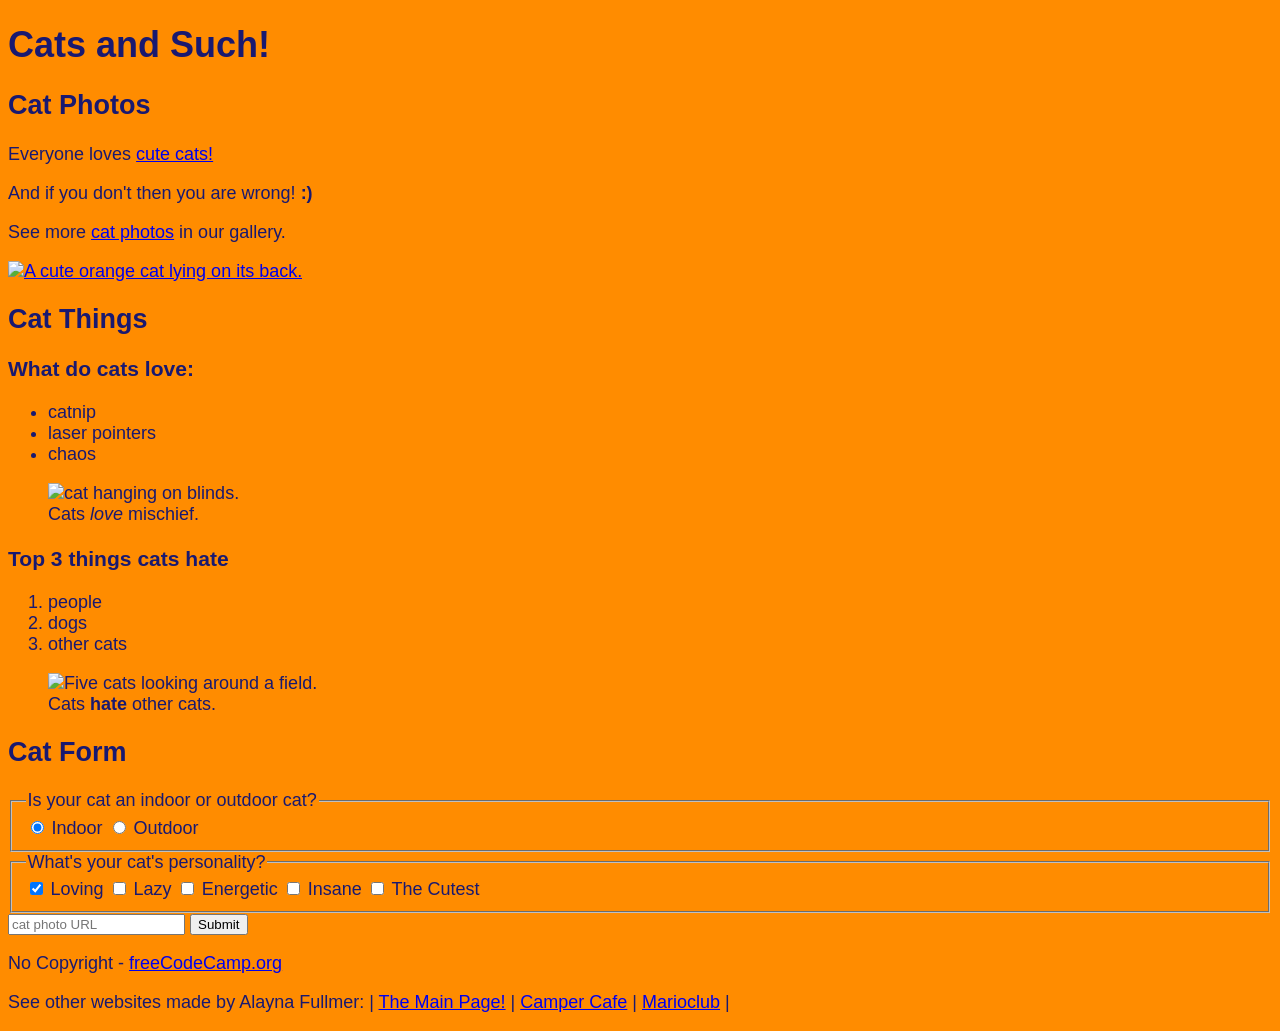
==== project_1/index.html @ 59309c2e "v2.2" ====
<!DOCTYPE html>

<html lang="en">
  <head>
    <meta charset="utf-8" />
    <title>CatPhotoApp</title>
    <style>
      body {background-color: darkorange;
      }
    </style>
    <style>
      body {
        font-family: "Trebuchet MS", "Lucida Sans Unicode", "Lucida Grande",
          "Lucida Sans", Arial, sans-serif;
        font-size: large;
        color: midnightblue;
      }
    </style>
  </head>
  <body>
    <main>
      <h1>Cats and Such!</h1>
      <section>
        <h2>Cat Photos</h2>
        <p>
          Everyone loves
          <a
            href="https://images.prismic.io/trustedhousesitters/27a1796f-a490-491e-b580-33ae41313909_why+are+cats+so+cute.jpg"
            >cute cats!</a
          >
        </p>
        <p>And if you don't then you are wrong! <strong>:)</strong></p>
        <p>
          See more
          <a target="_blank" href="https://freecatphotoapp.com">cat photos</a>
          in our gallery.
        </p>
        <a href="https://freecatphotoapp.com"
          ><img
            src="https://cdn.freecodecamp.org/curriculum/cat-photo-app/relaxing-cat.jpg"
            alt="A cute orange cat lying on its back."
        /></a>
      </section>
      <section>
        <h2>Cat Things</h2>
        <h3>What do cats love:</h3>
        <ul>
          <li>catnip</li>
          <li>laser pointers</li>
          <li>chaos</li>
        </ul>
        <figure>
          <img
            src="https://www.thesun.co.uk/wp-content/uploads/2017/05/nintchdbpict000322461846.jpg"
            alt="cat hanging on blinds."
          />
          <figcaption>Cats <em>love</em> mischief.</figcaption>
        </figure>
        <h3>Top 3 things cats <strong>hate</strong></h3>
        <ol>
          <li>people</li>
          <li>dogs</li>
          <li>other cats</li>
        </ol>
        <figure>
          <img
            src="https://cdn.freecodecamp.org/curriculum/cat-photo-app/cats.jpg"
            alt="Five cats looking around a field."
          />
          <figcaption>Cats <strong>hate</strong> other cats.</figcaption>
        </figure>
      </section>
      <section>
        <h2>Cat Form</h2>
        <form action="https://freecatphotoapp.com/submit-cat-photo">
          <fieldset>
            <legend>Is your cat an indoor or outdoor cat?</legend>
            <label
              ><input
                id="indoor"
                type="radio"
                name="indoor-outdoor"
                value="indoor"
                checked
              />
              Indoor</label
            >
            <label
              ><input
                id="outdoor"
                type="radio"
                name="indoor-outdoor"
                value="outdoor"
              />
              Outdoor</label
            >
          </fieldset>
          <fieldset>
            <legend>What's your cat's personality?</legend>
            <input
              id="loving"
              type="checkbox"
              name="personality"
              value="loving"
              checked
            />
            <label for="loving">Loving</label>
            <input id="lazy" type="checkbox" name="personality" value="lazy" />
            <label for="lazy">Lazy</label>
            <input
              id="energetic"
              type="checkbox"
              name="personality"
              value="energetic"
            />
            <label for="energetic">Energetic</label>
            <input
              id="insane"
              type="checkbox"
              name="personality"
              value="insane"
            />
            <label for="insane">Insane</label>
            <input
              id="the cutest"
              type="checkbox"
              name="personality"
              value="the cutest"
              required
            />
            <label for="the cutest">The Cutest</label>
          </fieldset>
          <input
            type="text"
            name="catphotourl"
            placeholder="cat photo URL"
            required
          />
          <button type="submit">Submit</button>
        </form>
      </section>
    </main>
    <footer>
      <p>
        No Copyright -
        <a href="https://www.freecodecamp.org">freeCodeCamp.org</a>
        <p>See other websites made by Alayna Fullmer: | <a href="/Portal/index.html">The Main Page!</a> | <a href="/Portal/project_2/index.html">Camper Cafe</a> | <a href="/Portal/project_3/index.html">Marioclub</a> |</p>
      </p>
    </footer>
  </body>
</html>
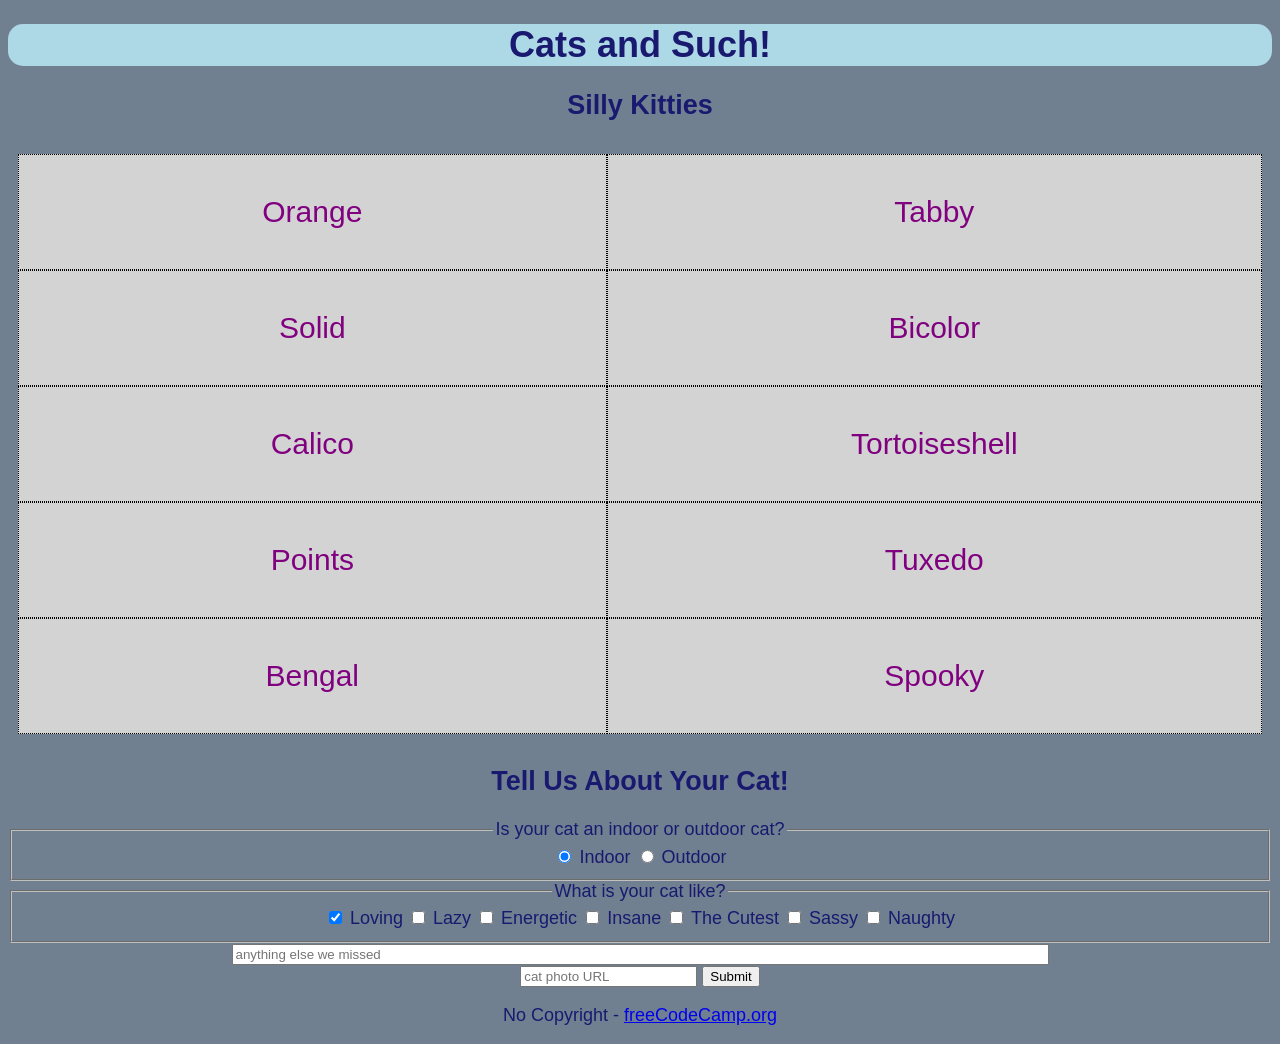
==== commit e8a304c3: "v2" ====
--- a/project_1/index.html
+++ b/project_1/index.html
@@ -3,24 +3,15 @@
 <html lang="en">
   <head>
     <meta charset="utf-8" />
+    <link rel="stylesheet" href="style.css" />
     <title>CatPhotoApp</title>
-    <style>
-      body {background-color: darkorange;
-      }
-    </style>
-    <style>
-      body {
-        font-family: "Trebuchet MS", "Lucida Sans Unicode", "Lucida Grande",
-          "Lucida Sans", Arial, sans-serif;
-        font-size: large;
-        color: midnightblue;
-      }
-    </style>
   </head>
   <body>
+    <header>
+      <h1>Cats and Such!</h1>
+    </header>
     <main>
-      <h1>Cats and Such!</h1>
-      <section>
+      <!-- <section>
         <h2>Cat Photos</h2>
         <p>
           Everyone loves
@@ -40,8 +31,42 @@
             src="https://cdn.freecodecamp.org/curriculum/cat-photo-app/relaxing-cat.jpg"
             alt="A cute orange cat lying on its back."
         /></a>
-      </section>
-      <section>
+      </section> -->
+      <!-- grid -->
+       <h2>Silly Kitties</h2>
+      <div class="container">
+        <div>
+          <p><a href="orange.html" target="_blank">Orange</a></p>
+        </div>
+        <div>
+          <p><a href="tabby.html" target="_blank">Tabby</a></p>
+        </div>
+        <div>
+          <p><a href="solid.html" target="_blank">Solid</a></p>
+        </div>
+        <div>
+          <p><a href="bicolor.html" target="_blank">Bicolor</a></p>
+        </div>
+        <div>
+          <p><a href="calico.html" target="_blank">Calico</a></p>
+        </div>
+        <div>
+          <p><a href="tortoiseshell.html" target="_blank">Tortoiseshell</a></p>
+        </div>
+        <div>
+          <p><a href="points.html" target="_blank">Points</a></p>
+        </div>
+        <div>
+          <p><a href="tuxedo.html" target="_blank">Tuxedo</a></p>
+        </div>
+        <div>
+          <p><a href="bengal.html" target="_blank">Bengal</a></p>
+        </div>
+        <div>
+          <p><a href="spooky.html " target="_blank">Spooky</a></p>
+        </div>
+      </div>
+      <!-- <section>
         <h2>Cat Things</h2>
         <h3>What do cats love:</h3>
         <ul>
@@ -57,21 +82,22 @@
           <figcaption>Cats <em>love</em> mischief.</figcaption>
         </figure>
         <h3>Top 3 things cats <strong>hate</strong></h3>
-        <ol>
+        <ul>
           <li>people</li>
           <li>dogs</li>
           <li>other cats</li>
-        </ol>
+        </ul>
         <figure>
           <img
             src="https://cdn.freecodecamp.org/curriculum/cat-photo-app/cats.jpg"
             alt="Five cats looking around a field."
           />
-          <figcaption>Cats <strong>hate</strong> other cats.</figcaption>
+          <figcaption>Cats <strong>hate</strong> dogs.</figcaption>
         </figure>
-      </section>
+      </section> -->
+      <!-- form -->
       <section>
-        <h2>Cat Form</h2>
+        <h2>Tell Us About Your Cat!</h2>
         <form action="https://freecatphotoapp.com/submit-cat-photo">
           <fieldset>
             <legend>Is your cat an indoor or outdoor cat?</legend>
@@ -96,7 +122,7 @@
             >
           </fieldset>
           <fieldset>
-            <legend>What's your cat's personality?</legend>
+            <legend>What is your cat like?</legend>
             <input
               id="loving"
               type="checkbox"
@@ -107,29 +133,21 @@
             <label for="loving">Loving</label>
             <input id="lazy" type="checkbox" name="personality" value="lazy" />
             <label for="lazy">Lazy</label>
-            <input
-              id="energetic"
-              type="checkbox"
-              name="personality"
-              value="energetic"
-            />
+            <input id="energetic"
+            <input id="energetic" type="checkbox" name="personality" value="energetic" />
             <label for="energetic">Energetic</label>
-            <input
-              id="insane"
-              type="checkbox"
-              name="personality"
-              value="insane"
-            />
+            <input id="insane" type="checkbox" name="personality" value="insane" />
             <label for="insane">Insane</label>
-            <input
-              id="the cutest"
-              type="checkbox"
-              name="personality"
-              value="the cutest"
-              required
-            />
+            <input id="the cutest" type="checkbox" name="personality" value="the cutest" required />
             <label for="the cutest">The Cutest</label>
+            <input id="sassy" type="checkbox" name="personality" value="sassy" />
+            <label for="naughty">Sassy</label>
+            <input id="naught" type="checkbox" name="personality" value="naughty" />
+            <label for="naughty">Naughty</label>
           </fieldset>
+          <input type="text-box" name="about-me" id="about-me" placeholder="anything else we missed" size="100px"
+          >
+          <br>
           <input
             type="text"
             name="catphotourl"
@@ -144,8 +162,7 @@
       <p>
         No Copyright -
         <a href="https://www.freecodecamp.org">freeCodeCamp.org</a>
-        <p>See other websites made by Alayna Fullmer: | <a href="/Portal/index.html">The Main Page!</a> | <a href="/Portal/project_2/index.html">Camper Cafe</a> | <a href="/Portal/project_3/index.html">Marioclub</a> |</p>
       </p>
     </footer>
   </body>
-</html>+</html>
--- a/project_1/style.css
+++ b/project_1/style.css
@@ -0,0 +1,202 @@
+/* header */
+header {
+    font-family:'Gill Sans', 'Gill Sans MT', Calibri, 'Trebuchet MS', sans-serif;
+    background-color: lightblue;
+    display: block;
+    border-radius: 15px;
+    text-align: center;
+}
+/* body */
+body 
+{   text-align: center; 
+    background-color: slategray;
+    font-family: "Trebuchet MS", "Lucida Sans Unicode", "Lucida Grande",
+          "Lucida Sans", Arial, sans-serif;
+    font-size: large;
+    color: midnightblue;
+
+}
+ul li {
+    display: block;
+}
+/* grid */
+.container {
+    display: grid;
+    grid-template-columns: auto auto;
+    padding: 10px
+}
+.container div {
+    background-color: lightgray;
+    border: 1px dotted black;
+    padding: 10px;
+    font-size: 30px;
+    text-align: center;
+}
+.container a:hover {
+    font-weight: bold;
+}
+.container a:visited {
+    color: green;
+    text-decoration: none;
+}
+.container a:link {
+    color: purple;
+    text-decoration: none;
+}
+
+/* buttons */
+/* footer */
+/* photo pages */
+div.gallery {
+    display: inline-block;
+    margin: 5px;
+    border: 1px solid #ccc;
+    align-items: center;
+    width: 30%;
+}
+
+div.gallery:hover {
+    border: 1px solid #777;
+}
+
+div.gallery img {
+    width: auto;
+    height: auto;
+}
+
+div.desc {
+    padding: 15px;
+    text-align: center;
+}
+/* orange */
+.orange-head {
+    background-color: orange;
+    border-radius: 15px;
+    border: 2px solid white;
+    display: block;
+}
+.orange-foot {
+    display: inline-block;
+    background-color: orange;
+    border: 2px solid white;
+    text-align: center;
+}
+/* tabby */
+.tabby-head {
+    background-color: burlywood;
+    border-radius: 15px;
+    border: 2px solid brown;
+    display: block;
+}
+
+.tabby-foot {
+    display: inline-block;
+    background-color: burlywood;
+    border: 2px solid brown;
+    text-align: center;
+}
+/* solid */
+.solid-head {
+    background-color: gray;
+    border-radius: 15px;
+    border: 2px solid black;
+    display: block;
+}
+.solid-foot {
+    display: inline-block;
+    background-color: gray;
+    border: 2px solid black;
+    text-align: center;
+}
+/* bicolor */
+.bicolor-head {
+    background-color: burlywood;
+    border-radius: 15px;
+    border: 2px solid white;
+    display: block;
+}
+.bicolorl-foot {
+    display: inline-block;
+    background-color: burlywood;
+    border: 2px solid white;
+    text-align: center;
+}
+/* calico */
+.calico-head {
+    background-color: orange;
+    border-radius: 15px;
+    border: 2px solid black;
+    display: block;
+}
+.calico-foot {
+    display: inline-block;
+    background-color: white;
+    border: 2px solid black;
+    text-align: center;
+}
+/* tortoiseshell */
+.tort-head {
+    background-color: orange;
+    border-radius: 15px;
+    border: 2px solid black;
+    display: block;
+}
+.tort-foot {
+    display: inline-block;
+    background-color: orange;
+    border: 2px solid black;
+    text-align: center;
+}
+/* points */
+.points-head {
+    background-color: lightblue;
+    border-radius: 15px;
+    border: 2px solid beige;
+    display: block;
+}
+.points-foot {
+    display: inline-block;
+    background-color: lightblue;
+    border: 2px solid beige;
+    text-align: center;
+}
+/* tuxedo */
+.tuxedo-head {
+    background-color: white;
+    border-radius: 15px;
+    border: 2px solid black;
+    display: block;
+}
+.tuxedo-foot {
+    display: inline-block;
+    background-color: white;
+    border: 2px solid black;
+    text-align: center;
+}
+/* bengal */
+.bengal-head {
+    background-color: brown;
+    border-radius: 15px;
+    border: 2px solid black;
+    display: block;
+}
+.bengal-foot {
+    display: inline-block;
+    background-color: brown;
+    border: 2px solid black;
+    text-align: center;
+}
+/* spooky */
+.spooky-head {
+    background-color: black;
+    border-radius: 15px;
+    border: 2px solid orange;
+    display: block;
+    color: orange;
+}
+.spooky-foot {
+    display: inline-block;
+    background-color: black;
+    border: 2px solid orange;
+    text-align: center;
+}
